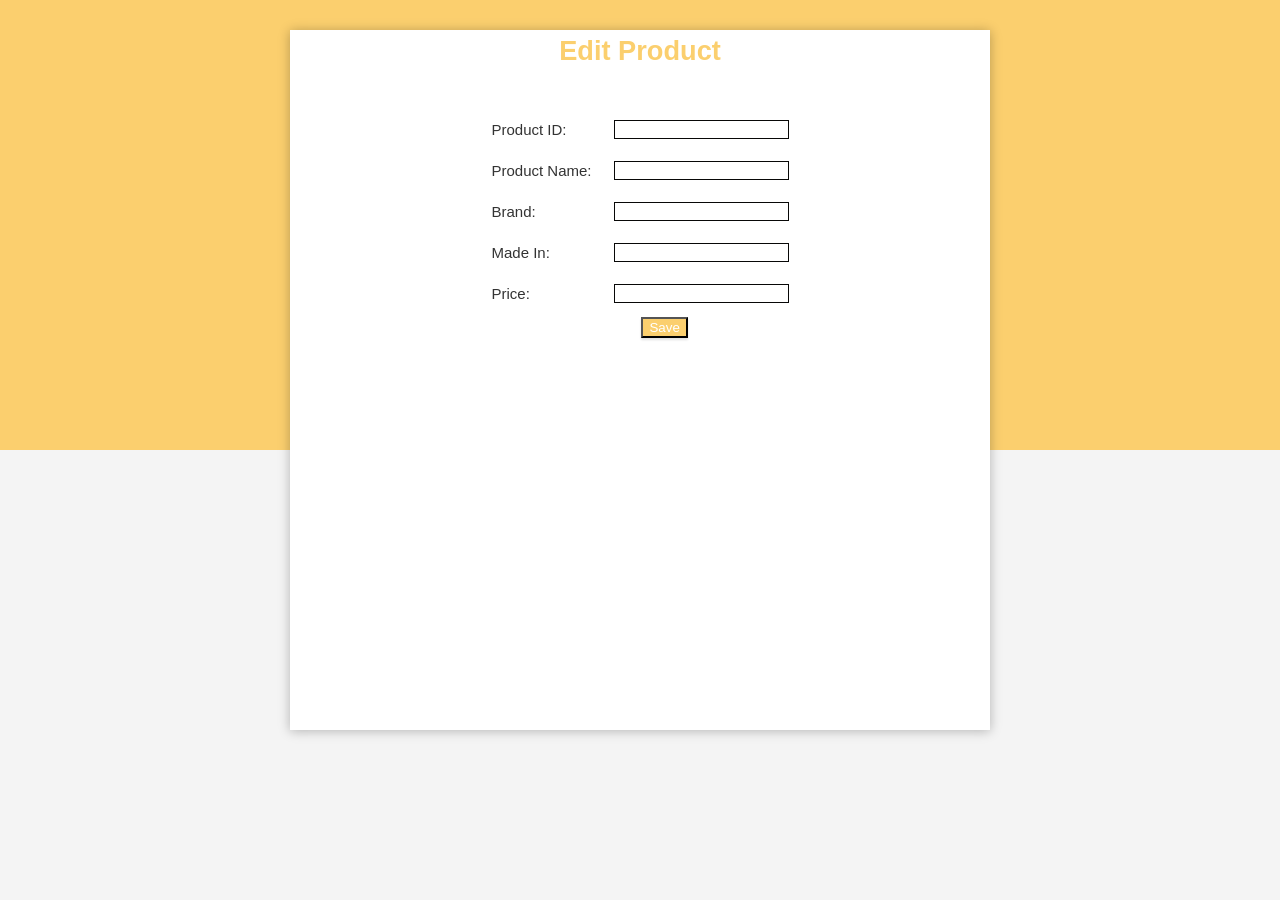
==== src/main/resources/templates/edit_product.html @ 1741c8fa "inital commit -mrg" ====
<!DOCTYPE html>
<html xmlns="http://www.w3.org/1999/xhtml"
	xmlns:th="http://www.thymeleaf.org">

<head>
<style type="text/css">
html, body {
	height: 100%;
	overflow: hidden;
}

body {
	margin: 0;
	padding: 0;
	font-weight: 400;
	font-family: "Helvetica Neue", Helvetica, Arial, sans-serif;
	font-size: 1rem;
	line-height: 1.58;
	color: #333;
	background-color: #f4f4f4;
	height: 100%;
}

body:before {
	height: 50%;
	width: 100%;
	position: absolute;
	top: 0;
	left: 0;
	background: rgb(251, 207, 110);
	content: "";
	z-index: 0;
}

input.txtBox {
	border: 1px solid #080807;
	margin: 10px 20px;
}

.form-control {
	width: 100%;
	min-height: 38px;
	font-size: 15px;
	/* 	border: 1px solid #c8c8c8; */
	margin: 10px;
}

h1, h2, h3, h4, h5, h6 {
	margin-top: 20px;
	margin-bottom: 0px;
	color: rgb(251, 207, 110);
}

h1 {
	font-size: 1.7em;
}

.contact-container {
	max-width: 700px;
	margin-left: auto;
	margin-right: auto;
	background-color: #fff;
	box-shadow: 0 1px 11px rgba(0, 0, 0, 0.27);
	margin-top: 30px;
	height: calc(100% - 60px);
	max-height: 700px;
	position: relative;
}

button.default {
	background-color: #e8e8e8;
	color: #333;
	box-shadow: 0 2px 2px 0 rgba(0, 0, 0, 0.12);
}

td {
	padding: 0px;
}

button.primary {
	background-color: rgb(251, 207, 110);
	box-shadow: 0 2px 2px 0 rgba(0, 0, 0, 0.12);
	color: #fff;
}
</style>
<script
	src="https://ajax.googleapis.com/ajax/libs/jquery/3.4.1/jquery.min.js">
    </script>
<script src="main.js"></script>
<script>
         let formElements = [];
            let changedFields = [];
            let dataJson = {};
            let prefix = 'http://localhost:8089/';
        $(document).ready(function () {
           


            $('#testForm input,#testForm select').each(function () {
                let thisEle = $(this);
                formElements.push(thisEle);

                console.log("formElements ", formElements);
            });


            $('#testForm input,#testForm select').change(function () {
                let alreadyExists = false;

                if (changedFields.length > 0) {
                    for (let c of changedFields) {
                        if ($(this)[0].name == c[0].name) {
                            alreadyExists = true;
                        }
                        if (alreadyExists) {
                            changedFields.pop(c);
                            console.log("c popped", c);
                        }
                    }
                }

                changedFields.push($(this));
                console.log("this changed", $(this));
                console.log("changedFields ", changedFields);
            });

            // $("#saveBtn").submit(function () {
            //     console.log("changedFields ", changedFields[0][0]["name"]);
            //     alert("i'm working");

            //     dataJson[changedFields[0][0]["name"]] = changedFields[0][0]["value"];
            //     console.log("dataJson dataJson ", dataJson);

            //     alert('product updated!!!');
                /* $("#subBtn").click(function () {
                     for (let f of formElements) {
                         for (let c of changedFields) {
                             console.log("loop");
                             if (f[0].name == c[0].name) {
                                 console.log("samee ", f[0].name);
                                 if (f[0].value != c[0].value) {
                                     console.log("changed ", f);
                                 }
                                 else {
                                     console.log("no change ", f);
                                 }
                             }
                         }
                     }
                 }); */
            // });

        });


     function submitClick(){
    	 if(changedFields.length == 0){
        console.log("Nothing Updated");
              alert("Nothing edited");
     }
    	 else{

                // default id
                dataJson[formElements[0][0]["name"]] = formElements[0][0]["value"];

                // chnaged
                  for (let modify of changedFields) {
                dataJson[modify[0]["name"]] = modify[0]["value"];
                console.log("dataJson dataJson ", dataJson);
                  }
//                 alert('product updated!!!');
                
                $.ajax({
                    type: 'POST',
                    url:  prefix + '/update',
                    contentType: 'application/json; charset=utf-8',
                    data: JSON.stringify(dataJson),
                    dataType: 'json',
                    async: true,
                    success: function(result) {
//                     	  alert('product updated!!!');
                    	  
                    },
                    error: function(jqXHR, textStatus, errorThrown) {
//                     	  alert('product not updated!!!');
                    	  window.location.href = '/';
                    }
                });
        }}
    </script>
<meta charset="utf-8" />
<link rel="stylesheet" href="/main.css" />
<title>Edit Product</title>
</head>

<body class="body">
	<div align="center" class="contact-container">
		<h1>Edit Product</h1>
		<br />
		<form th:id="testForm" action="#" th:action="@{/save}"
			th:object="${product}" method="post"  class="form-control">

			<table border="0" cellpadding="10">
				<tr>
					<td>Product ID:</td>
					<td><input  class="txtBox" type="text" th:field="*{id}" readonly /></td>
				</tr>
				<tr>
					<td>Product Name:</td>
					<td><input  class="txtBox" type="text" th:field="*{name}" /></td>
				</tr>
				<tr>
					<td>Brand:</td>
					<td><input class="txtBox" type="text" name="brand" th:field="*{brand}" /></td>
				</tr>
				<tr>
					<td>Made In:</td>
					<td><input class="txtBox" type="text" th:field="*{madein}" /></td>
				</tr>
				<tr>
					<td>Price:</td>
					<td><input class="txtBox" type="text" th:field="*{price}" /></td>
				</tr>
				<tr>
					<td colspan="2">
						<button class="primary" style="margin-left: 150px;" type="button" id="saveBtn" onclick="submitClick()">Save</button>
					</td>
				</tr>
			</table>
		</form>
	</div>
</body>

</html>
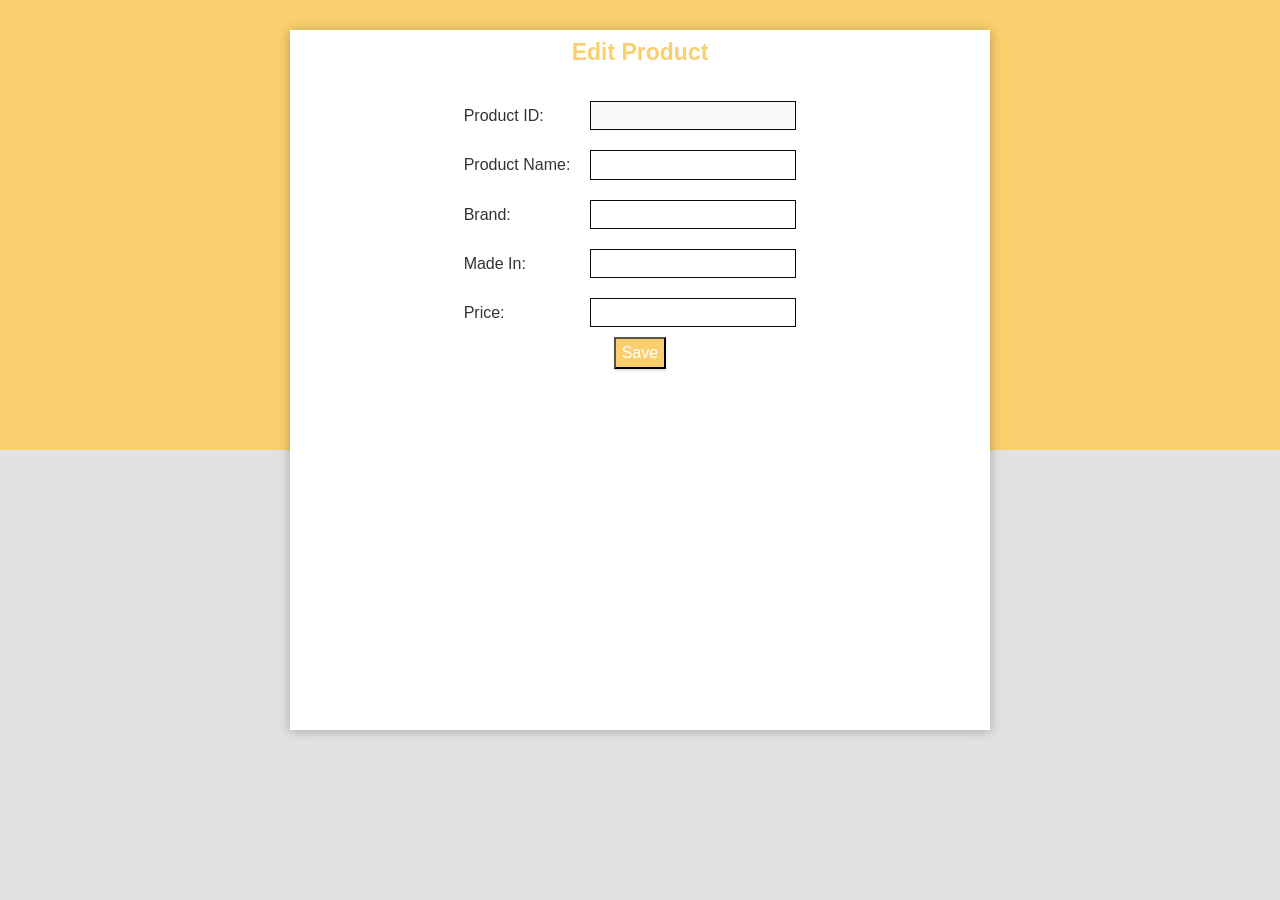
==== commit 05a9e42f: "MVC- Synchronous form edit -MRG" ====
--- a/src/main/resources/templates/edit_product.html
+++ b/src/main/resources/templates/edit_product.html
@@ -3,6 +3,11 @@
 	xmlns:th="http://www.thymeleaf.org">
 
 <head>
+<link
+	href="//maxcdn.bootstrapcdn.com/bootstrap/3.3.0/css/bootstrap.min.css"
+	rel="stylesheet" id="bootstrap-css">
+<script
+	src="//maxcdn.bootstrapcdn.com/bootstrap/3.3.0/js/bootstrap.min.js"></script>
 <style type="text/css">
 html, body {
 	height: 100%;
@@ -17,7 +22,7 @@
 	font-size: 1rem;
 	line-height: 1.58;
 	color: #333;
-	background-color: #f4f4f4;
+	background-color: #e2e2e2;
 	height: 100%;
 }
 
@@ -37,22 +42,15 @@
 	margin: 10px 20px;
 }
 
-.form-control {
-	width: 100%;
-	min-height: 38px;
-	font-size: 15px;
-	/* 	border: 1px solid #c8c8c8; */
-	margin: 10px;
-}
-
 h1, h2, h3, h4, h5, h6 {
-	margin-top: 20px;
-	margin-bottom: 0px;
+	font-weight: bold;
 	color: rgb(251, 207, 110);
 }
 
 h1 {
-	font-size: 1.7em;
+	font-size: 2.3em;
+	padding: 10px;
+	margin: 0px;
 }
 
 .contact-container {
@@ -73,8 +71,9 @@
 	box-shadow: 0 2px 2px 0 rgba(0, 0, 0, 0.12);
 }
 
-td {
+td, th {
 	padding: 0px;
+	font-size: medium;
 }
 
 button.primary {
@@ -198,20 +197,22 @@
 		<h1>Edit Product</h1>
 		<br />
 		<form th:id="testForm" action="#" th:action="@{/save}"
-			th:object="${product}" method="post"  class="form-control">
+			th:object="${product}" method="post">
 
 			<table border="0" cellpadding="10">
 				<tr>
 					<td>Product ID:</td>
-					<td><input  class="txtBox" type="text" th:field="*{id}" readonly /></td>
+					<td><input class="txtBox" type="text" th:field="*{id}"
+						disabled /></td>
 				</tr>
 				<tr>
 					<td>Product Name:</td>
-					<td><input  class="txtBox" type="text" th:field="*{name}" /></td>
+					<td><input class="txtBox" type="text" th:field="*{name}" /></td>
 				</tr>
 				<tr>
 					<td>Brand:</td>
-					<td><input class="txtBox" type="text" name="brand" th:field="*{brand}" /></td>
+					<td><input class="txtBox" type="text" name="brand"
+						th:field="*{brand}" /></td>
 				</tr>
 				<tr>
 					<td>Made In:</td>
@@ -223,7 +224,8 @@
 				</tr>
 				<tr>
 					<td colspan="2">
-						<button class="primary" style="margin-left: 150px;" type="button" id="saveBtn" onclick="submitClick()">Save</button>
+						<button class="primary" style="margin-left: 150px;" type="button"
+							id="saveBtn" onclick="submitClick()">Save</button>
 					</td>
 				</tr>
 			</table>
